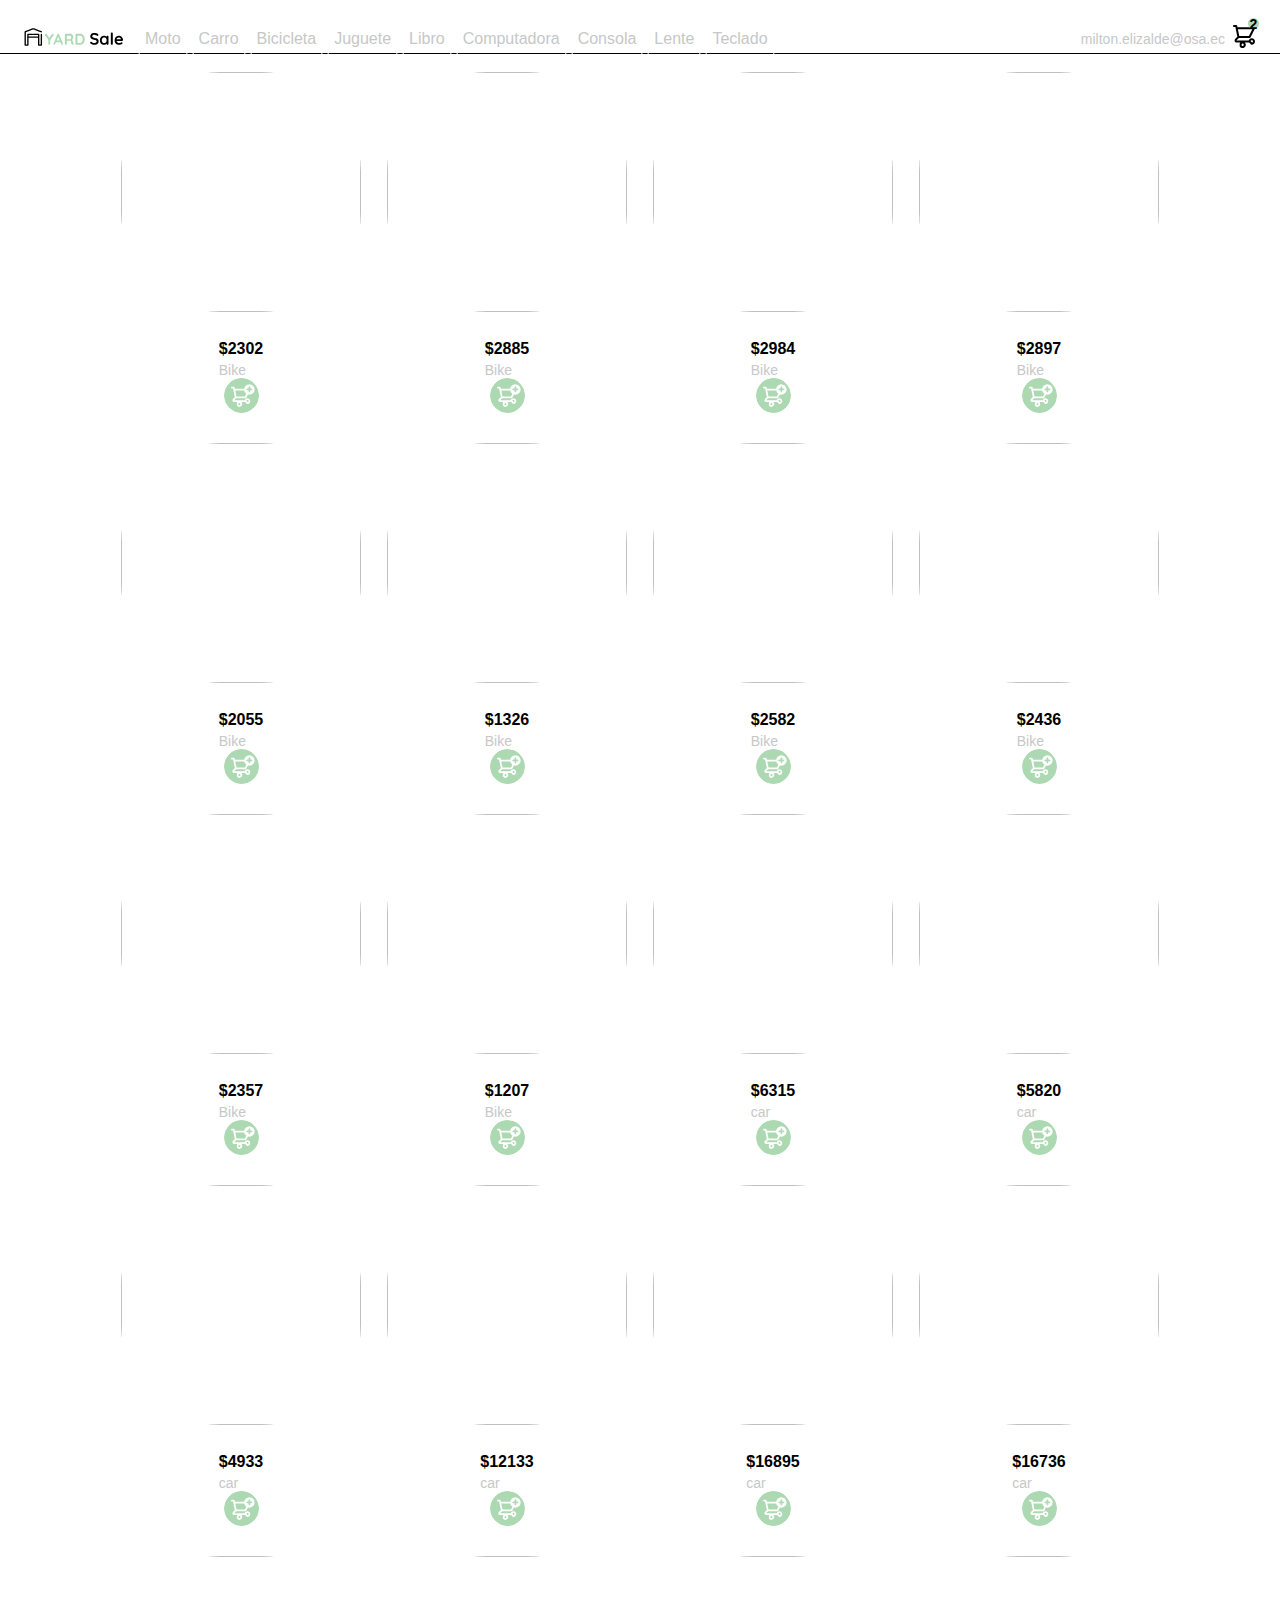
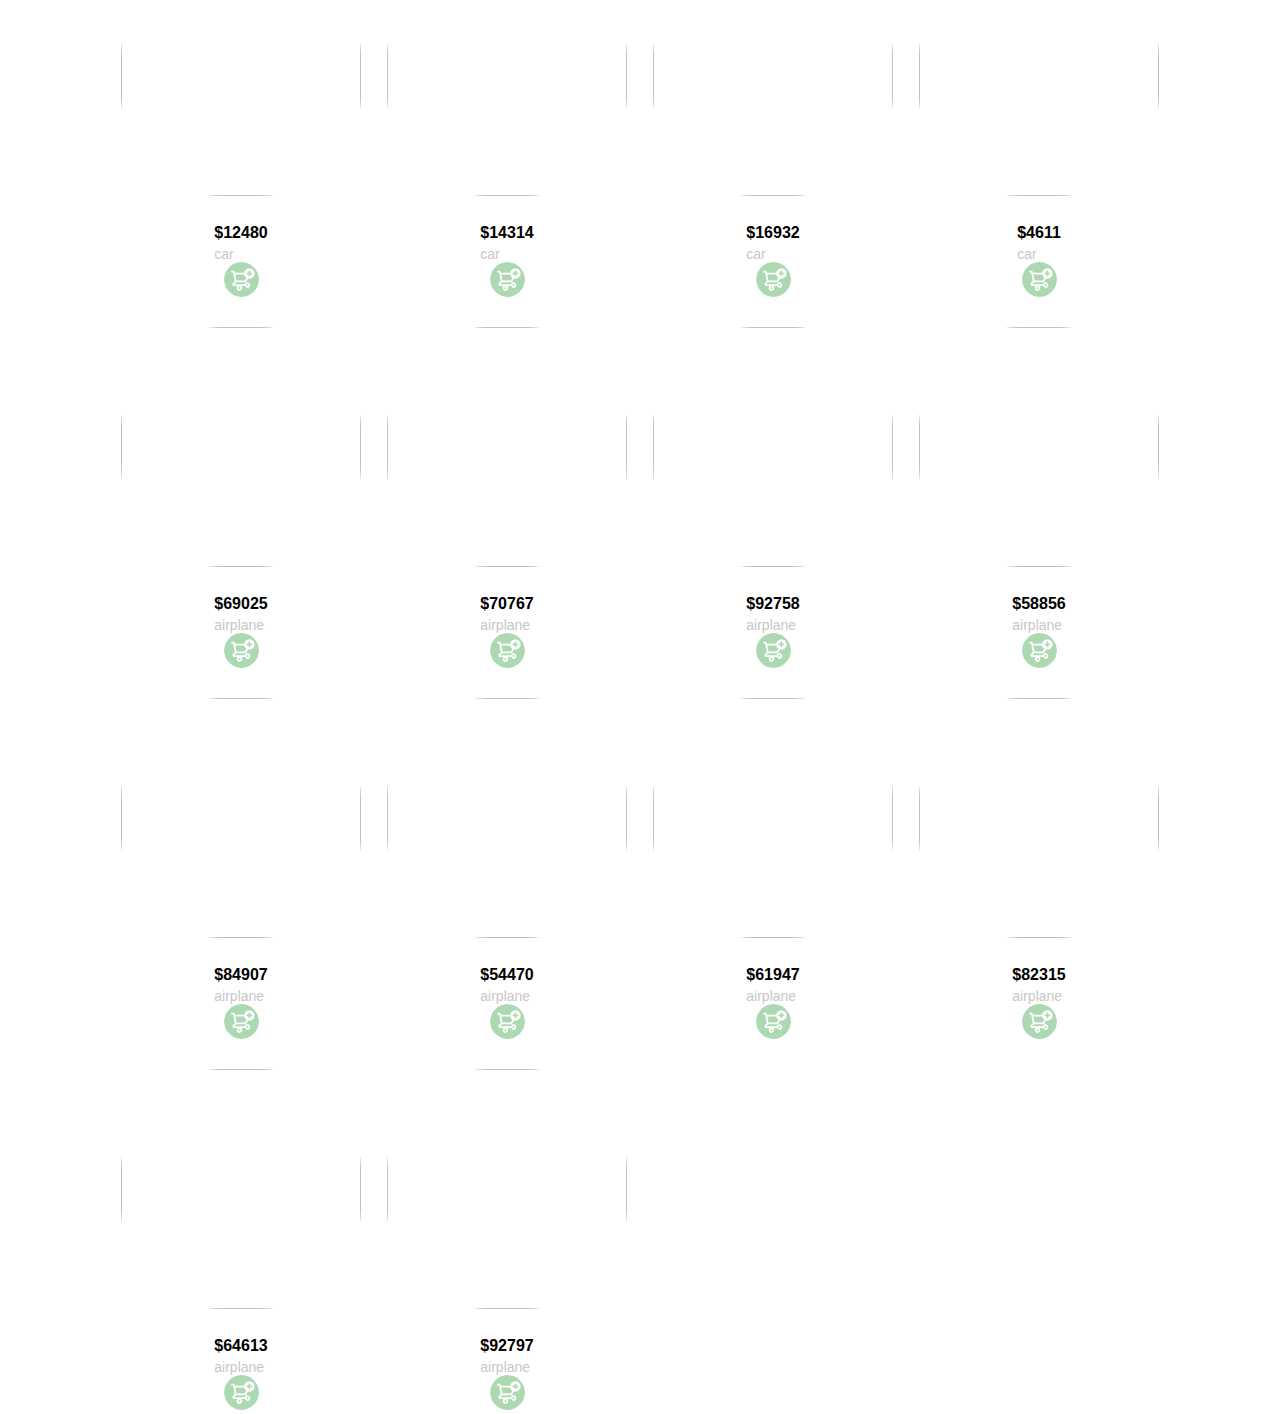
==== index.html @ a2944343 "cambios de interaccion javascript" ====
<!DOCTYPE html>
<html lang="en">
<head>
    <meta charset="UTF-8">
    <meta http-equiv="X-UA-Compatible" content="IE=edge">
    <meta name="viewport" content="width=device-width, initial-scale=1.0">
    <link rel="stylesheet" href="style.css">

    <title>Zona Venta</title>
</head>
<body>
    <nav>
        <img class="nav-menu" src="icons/icon_menu.svg" alt="menu">
        <div class="nav-left">
            <img src="logos/logo_yard_sale.svg" alt="logo" class="nav-logo">
            
            <ul>
                <li><a href="/">Moto</a></li>
                <li><a href="/">Carro</a></li>
                <li><a href="/">Bicicleta</a></li>
                <li><a href="/">Juguete</a></li>
                <li><a href="/">Libro</a></li>
                <li><a href="/">Computadora</a></li>
                <li><a href="/">Consola</a></li>
                <li><a href="/">Lente</a></li>
                <li><a href="/">Teclado</a></li>
            </ul>
        
        </div>
        <div class="nav-rigth">
            <ul>
                <li class="nav-email">milton.elizalde@osa.ec</li>
                <li class="nav-shopping">
                    <img src="icons/icon_shopping_cart.svg" alt="carrito">
                    <div>2</div>
                </li>
            </ul>
        </div>

        <div class="menu-pc ocultar-menu">
            <ul>
                <li>
                    <a href="/" class="titulo">Mis ordenes</a>
                </li>
    
                <li>
                    <a href="/" >Mi cuenta</a>
                </li>
    
                <li>
                    <a href="/" >Salir</a>
                </li>
            </ul>
        </div>

        <div class="mobile-menu ocultar-menu"">
            <span><strong>CATEGORIAS</strong></span>
            <ul>
                <li><a href="/">Moto</a></li>
                <li><a href="/">Carro</a></li>
                <li><a href="/">Bicicleta</a></li>
                <li><a href="/">Juguete</a></li>
                <li><a href="/">Libro</a></li>
                <li><a href="/">Computadora</a></li>
                <li><a href="/">Consola</a></li>
                <li><a href="/">Lente</a></li>
                <li><a href="/">Teclado</a></li>
            </ul>
            <ul>
                <li><a href="/">Mi orden</a></li>
                <li><a href="/">Mi cuenta</a></li>
            </ul>
            <ul>
                <li><a class="email-menu" href="/">alexmol_as@sasas.es</a></li>
                <li><a class="sign-out-menu" href="/">Sign out</a></li>
            </ul>
        </div>
    </nav>

    <aside class="ocultar-orden orden">
        <div class="orden-contenedor">
            <h1 class="orden-title">MI ORDEN</h1>
            <div class="orden-contenido">
                <div class="articulos">
                    <p>
                        <span>
                            10.02.34
                        </span>
                        <span>
                            12 articulos
                        </span>
                    </p>
                    <p>
                        $888.00
                    </p>
                </div>
            </div>
            <div class="carrito">
                <figure>
                    <img src="https://images.pexels.com/photos/104842/bmw-vehicle-ride-bike-104842.jpeg?cs=srgb&dl=pexels-pixabay-104842.jpg&fm=jpg" alt="moto">
                </figure>
                <p>
                    Moto
                </p>
                <p>
                    $ 1485,00
                </p>
            </div>
            <div class="carrito">
                <figure>
                    <img src="https://images.pexels.com/photos/104842/bmw-vehicle-ride-bike-104842.jpeg?cs=srgb&dl=pexels-pixabay-104842.jpg&fm=jpg" alt="moto">
                </figure>
                <p>
                    Moto
                </p>
                <p>
                    $ 1485,00
                </p>
            </div>
            <div class="carrito">
                <figure>
                    <img src="https://images.pexels.com/photos/104842/bmw-vehicle-ride-bike-104842.jpeg?cs=srgb&dl=pexels-pixabay-104842.jpg&fm=jpg" alt="moto">
                </figure>
                <p>
                    Moto
                </p>
                <p>
                    $ 1485,00
                </p>
            </div>
            <div class="carrito">
                <figure>
                    <img src="https://images.pexels.com/photos/104842/bmw-vehicle-ride-bike-104842.jpeg?cs=srgb&dl=pexels-pixabay-104842.jpg&fm=jpg" alt="moto">
                </figure>
                <p>
                    Moto
                </p>
                <p>
                    $ 1485,00
                </p>
            </div>
            <div class="precio">
                <p>
                    <span>Total</span>
                    <p>$4291</p>
                </p>
            </div>
            <button class="primary-button add_shop">
                <img src="icons/bt_add_to_cart.svg" alt="agregar">
                Agregalo!
            </button>
        </div>
    </aside>

    <section class="main-container">
        <div class="cards-container">
            <!--
            <div class="product-card">
                <img src="https://images.pexels.com/photos/104842/bmw-vehicle-ride-bike-104842.jpeg?cs=srgb&dl=pexels-pixabay-104842.jpg&fm=jpg" alt="" class="product-img"/>
               <div class="product-info">
                    <div>
                        <p >
                            $120,00
                        </p>
                        <p>
                            Bike
                        </p>
                    </div> 
                   
                    <figure>
                        <img src="icons/bt_add_to_cart.svg" alt="">
                    </figure>
                </div>

            </div>
            -->
        </div>
    </section>

    <script src="main.js"></script>
    
</body>
</html>
---- style.css ----
:root{
    --Very-light-pink:#C7C7C7;
    --Text-input-field:#F7F7F7;
    --Hospital-green:#ACD9B2;
    --White:#FFFFFF;
    --Black:#000000;
    --Dark:#232830;
    --sm:14px;
    --md:16px;
    --lg:18px
;}
body{
    margin: 0;
    font-family: 'Quicksand', sans-serif;
}

.ingreso{
    width: 100%;
    height: 100vh;
    background-color: floralwhite;
    display: grid;
    place-items: center;
}
.form-container{
    display: grid;
    grid-template-rows: auto 1fr auto;
    justify-items: center;
    width: 300px;
}
.logo{
    width: 150px;
    margin-bottom: 48px;
    justify-self: center;
    display: none;
}
.titulo{
    font-size: var(--lg);
    margin-bottom: 12px;
    text-align: center;
}
.subtitulo{
    color: var(--Very-light-pink);
    font-size: var(--md);
    font-weight: 300;
    margin-top: 0;
    margin-bottom: 32px;
}

.label{
    font-size: var(--sm);
    font-weight: bold;
    margin-bottom: 4px;
    color: black;
}
.input{
    background-color: var(--Text-input-field);
    border: none;
    border-radius: 8px;
    height: 30px;
    font-size: var(--md);
    padding: 6px;
    margin-bottom: 12px;
}
.formulario{
    display: flex;
    flex-direction: column;
    color: var(--White);
    width: 81%;
}

.primary-button{
    background-color: var(--Hospital-green);
    border-radius: 8px;
    border: none;
    width: 100%;
    cursor: pointer;
    font-size: var(--md);
    font-weight: bold;
    height: 50px;
}
.login-button{
    margin-bottom: 30px;
    margin-top: 14px;
}

@media (max-width:640px){
    .logo{
        display: block;
    }
    .form-container{
       /* height: 100%; */
    }
    .formulario{
        height: 100%;
        justify-content: space-between;
    }
}

/* Resend-password */
   
.email-image{
    width: 132px;
    height: 132px;
    border-radius: 50%;
    background-color: var(--Text-input-field);
    display: flex;
    justify-content: center;
    align-items: center;
    margin-bottom: 24px;
}
.email-image img{
    width: 80px;
}

.resend{
    font-size: var(--sm);
}
.resend span{
    color: var(--Very-light-pink);
}
.resend a{
    color: var(--Hospital-green);
    text-decoration: none;
}

/* login */
.olvidado{
    color: var(--Hospital-green);
    font-size: var(--sm);
    text-align: center;
    text-decoration: none;
    margin-bottom: 52px;
}

.input-email{
   margin-bottom:22px; 
}

.secondary-button{
    background-color: var(--White);
    border-radius: 8px;
    border: 1px solid var(--Hospital-green);
    width: 100%;
    cursor: pointer;
    color: var(--Hospital-green);
    font-size: var(--md);
    font-weight: bold;
    height: 50px;
}

/* edit account */
.input-name-account,
.input-email-account,
.input-password-account{
    margin-bottom: 28px;
}
.titulo-account{
    font-size: var(--lg);
    margin-bottom: 22px;
    text-align: center;
}


/* my account */

.value{
    font-size: var(--sm);
    font-weight: bold;
    margin-bottom: 14px;
    color: grey;
}

/* inicio */

.cards-container{
    display: grid;
    grid-template-columns: repeat(auto-fill,240px);
    gap: 26px;
    place-content: center;
}

.product-card{
    width: 240px;
}

.product-card img{
    width: 100%;
    height: 240px;
    border-radius: 100px;
    object-fit: cover;
}

.product-info{
    display: flex;
    justify-content: space-between;
    align-items: center;
    margin-top: 12px;
}

.product-info figure img{
    width: 35px;
    height: 35px;
}

.product-info figure {
   margin: 0;
}

.product-info div p:nth-child(1) {
    font-weight: bold;
    font-size: var(--md);
    margin-top: 0;
    margin-bottom: 4px;
 }
 .product-info div p:nth-child(2) {
    font-size: var(--sm);
    margin-top: 0;
    margin-bottom: 0;
    color: var(--Very-light-pink);
 }


@media (max-width:640px){
    .cards-container{
        grid-template-columns: repeat(auto-fill,140px);
    }
    .product-card{
        width: 140px;
    }
    
    .product-card img{
        width: 140px;
        height: 140px;
    }
}

/*Menu PC*/
.ocultar-menu{
    display: none;
}

.menu-pc{
    position: absolute;
    background-color: var(--White);
    top: 54px;
    right: 0;
    width: 100px;
    height: auto;
    border: 1px solid var(--Very-light-pink);
    border-radius: 6px;
    padding: 20px 20px 0 20px;
}

.menu-pc ul{
        list-style: none;
        padding: 0;
        margin: 0;
}

.menu-pc ul li{
    text-align: end;

}

.menu-pc ul li:nth-child(1),
.menu-pc ul li:nth-child(2){
    font-weight: bold;
    
}

.menu-pc ul li:last-child{
    padding-top: 20px;
    border-top:  1px solid var(--Very-light-pink);;
}

.menu-pc ul li:last-child a{
    color: var(--Hospital-green);
    font-size: var(--sm);
}


.menu-pc ul li a{
    color: var(--Black);
    text-decoration: none;
    margin-bottom: 20px;
    display: inline-block;
}

/*Menu MOVIL*/

.mobile-menu{
    position: absolute;
    top: 54px;
    padding: 24px;
}

.mobile-menu a{
    text-decoration: none;
    color: var(--Black);
    font-weight: bold;
    /*margin-bottom: 24px;*/
    
}

.mobile-menu ul{
    background-color: var(--White);
    padding: 0;
    margin: 24px 0 0 0;
    list-style: none;
}

.mobile-menu ul:nth-child(1){
   border-bottom: 1px solid var(--Very-light-pink);
}

.mobile-menu ul:last-child{
    position: absolute;
    bottom: 0;
}
 
.mobile-menu ul li{
    margin-bottom: 24px;
}

.email-menu{
    font-size: var(--sm);
    font-weight: 300 !important;
}

.sign-out-menu{
    font-size: var(--sm);
    color: var(--Hospital-green) !important;
}

/*MI ORDEN*/



.orden{
    width: 100%;
    height: 100vh;
    display: grid;
    place-items: center;
}

.ocultar-orden{
    display: none;
}

.articulos{
    background-color: var(--White);
    display: grid;
    grid-template-columns: auto 1fr;
    gap: 16px;
    align-items: center;
    background-color: var(--Text-input-field);
    margin-bottom:24px;
    border-radius: 8px;
    padding: 0 24 24 0;
}


.articulos p:nth-child(1){
    display: flex;
    flex-direction: column;
}

.articulos p:nth-child(2){
   text-align: end;
   font-weight: bold;
}

.articulos p span:nth-child(1){
    font-size: var(--md);
    font-weight: bold;
}

.articulos p span:nth-child(2){
    font-size: var(--sm);
    color: var(--Very-light-pink);
}


.orden-title{
    font-size: var(--lg);
    margin-bottom: 40px;
}

.orden-contenedor{
    display: grid;
    grid-template-rows: auto 1fr auto;
    width: 300px;
}

.orden-contenido{
    display: flex;
    flex-direction: column;
}

.carrito{
    display: grid;
    grid-template-columns: auto 1fr auto;
    gap: 16px;
    margin-bottom: 24px;
    align-items: center;
}

.carrito figure{
    margin: 0;
}

.carrito  img{
    width: 70px;
    height: 70px;
    border-radius: 20px;
    object-fit: cover;
}

.carrito p:nth-child(2){
    color: var(--Very-light-pink);
}

.carrito p:nth-child(3){
    color: var(--md);
    font-weight: bold;
}

/*MIS ORDENES*/

.ordenes{
    width: 100%;
    height: 100vh;
    display: grid;
    place-items: center;
}

.ordenes-articulos{
    display: grid;
    grid-template-columns: auto 1fr auto;
    gap: 16px;
    align-items: center;
    margin-bottom:12px;
}


.ordenes-articulos p:nth-child(1){
    display: flex;
    flex-direction: column;
}

.ordenes-articulos p:nth-child(2){
   text-align: end;
   font-weight: bold;
}

.ordenes-articulos p span:nth-child(1){
    font-size: var(--md);
    font-weight: bold;
}

.ordenes-articulos p span:nth-child(2){
    font-size: var(--sm);
    color: var(--Very-light-pink);
}


.ordenes-title{
    font-size: var(--lg);
    margin-bottom: 40px;
}

.ordenes-contenedor{
    display: grid;
    grid-template-rows: auto 1fr auto;
    width: 300px;
}

.ordenes-contenido{
    display: flex;
    flex-direction: column;
}

/*navbar*/
nav{
    display: flex;
    justify-content: space-between;
    padding: 0 24px;
    border-bottom: 1px solid var(--Black);
}

.nav-menu{
    display: none;
    cursor: pointer;
}
.nav-logo{
    width: 100px;
}
.nav-email{
    cursor: pointer;
    color: var(--Very-light-pink);
    font-size: var(--sm);
    margin-right: 7px;
}
.nav-shopping div{
    width: 11px;
    height: 11px;
    background-color: var(--Hospital-green);
    border-radius: 50%;
    font-size: var(--sm);
    font-weight: bold;
    position: absolute;
    top: -6px;
    right: -3px;
    display: flex;
    justify-content:center;
    align-items: center;
}

.nav-shopping{
    cursor: pointer;
    position: relative;
}

.nav-left ul,
.nav-rigth ul{
    list-style: none;
    margin: 0;
    padding: 0;
    display: flex;

    align-items: center;

}
.nav-left{
    display: flex;
    margin-top: 24px;
}
.nav-rigth{
    margin-top: 24px;
}
.nav-left ul{
    margin-left: 12px;
}
.nav-left ul li a,
.nav-rigth ul li a{
    text-decoration: none;
    color: var(--Very-light-pink);
    border: 1px solid var(--White);
    padding: 8px;
    border-radius: 8px;

}

.nav-left ul li a:hover,
.nav-rigth ul li a:hover{
    color: var(--Hospital-green);
    border: 1px solid var(--Hospital-green);
}


.main-container{
    margin-top: 18px;
}

@media (max-width:966px)
{
    .nav-menu{
        display: block;
    }
    .nav-left ul {
        display: none;
    }
    .nav-email{
        display: none;
    }
    .menu-pc{
        display: none;
    }
    
}

@media (min-width:967px){

    .mobile-menu{
        display: none;
    }
    
}

/* PRODUCT ADD */
.add_shop{
    display: flex;
    align-items: center;
    justify-content: center;
}

.details{
    width: 360px;
    padding-bottom: 24px;
    position: absolute;
    right: 0;
}

.details > img:nth-child(1):hover{ 
    cursor: pointer;
}

.details > img:nth-child(1){ 
    position: absolute;
    top: 12px;
    left: 12px;

}

.details > img:nth-child(2){ 
    width: 100%;
    height: 360px;
    object-fit: cover;
    border-radius: 0 0  20px 20px;

}

.details-close {
    background-color: var(--White);
    position: absolute;
    width: 14px;
    height: 14px;
    top: 24px;
    left: 24px;
    z-index: 2;
    padding: 12px;
    border-radius: 50%;
}

.details-close img{
    z-index: 2;
}
.details-close img:hover{
    cursor: pointer;
}

.product-info{
    margin: 24px 24px 0 24px;
    display: flex;
    flex-direction: column;
}

.product-info p:nth-child(1){
   font-weight: bold;
   font-size: var(--md);
   margin-top: 0;
   margin-bottom: 4px;
}

.product-info p:nth-child(2){
    color: var(--Very-light-pink);
    font-size: var(--md);
    margin-top: 0;
    margin-bottom: 36px;
 }

 .product-info p:nth-child(3){
    color: var(--Very-light-pink);
    font-size: var(--sm);
    margin-top: 0;
    margin-bottom: 36px;
 }
 @media(max-width:640px){
    .details{
        width: 100%;
    }
 }

 /*carrito*/
.precio{
    display: grid;
    background-color: var(--Very-light-pink);
    height: 50px;
    border-radius: 4px;
    margin-bottom: 10px;
    grid-template-columns: 5fr 1fr;
    gap: 26px;
}
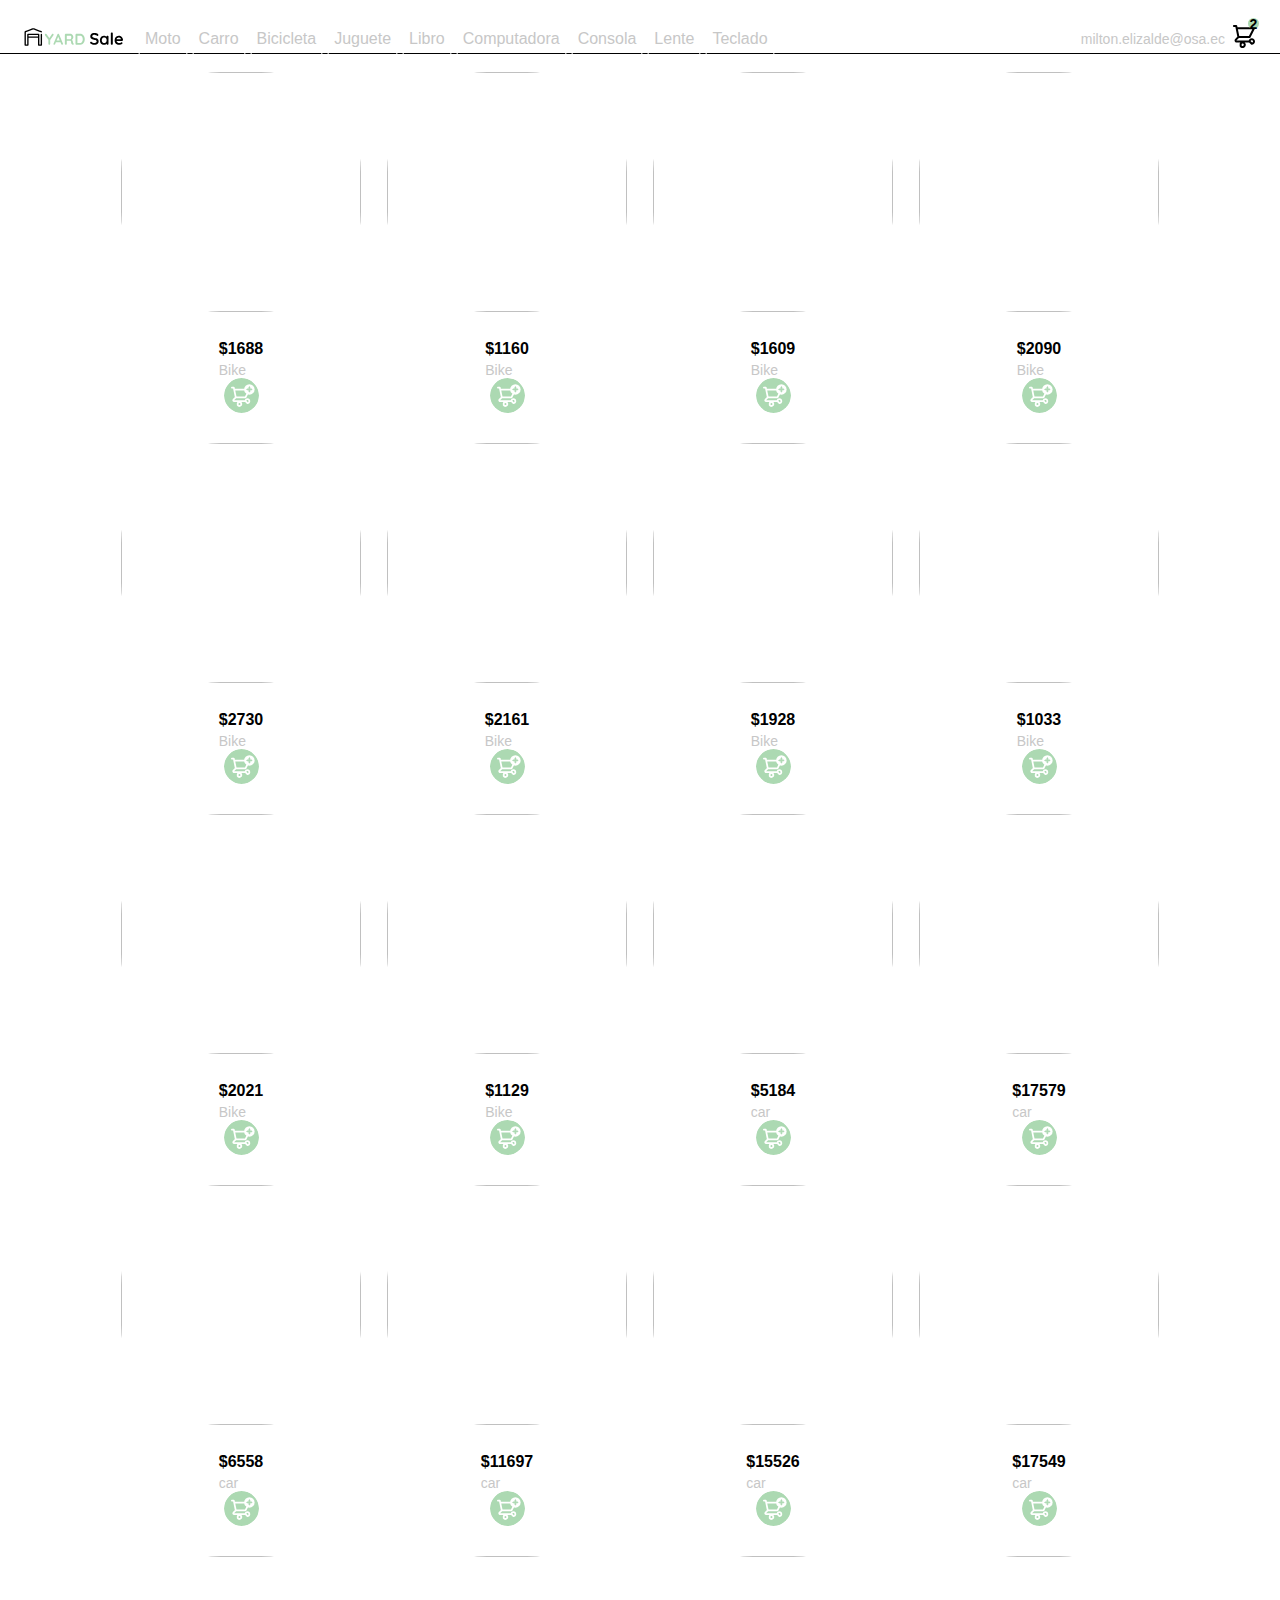
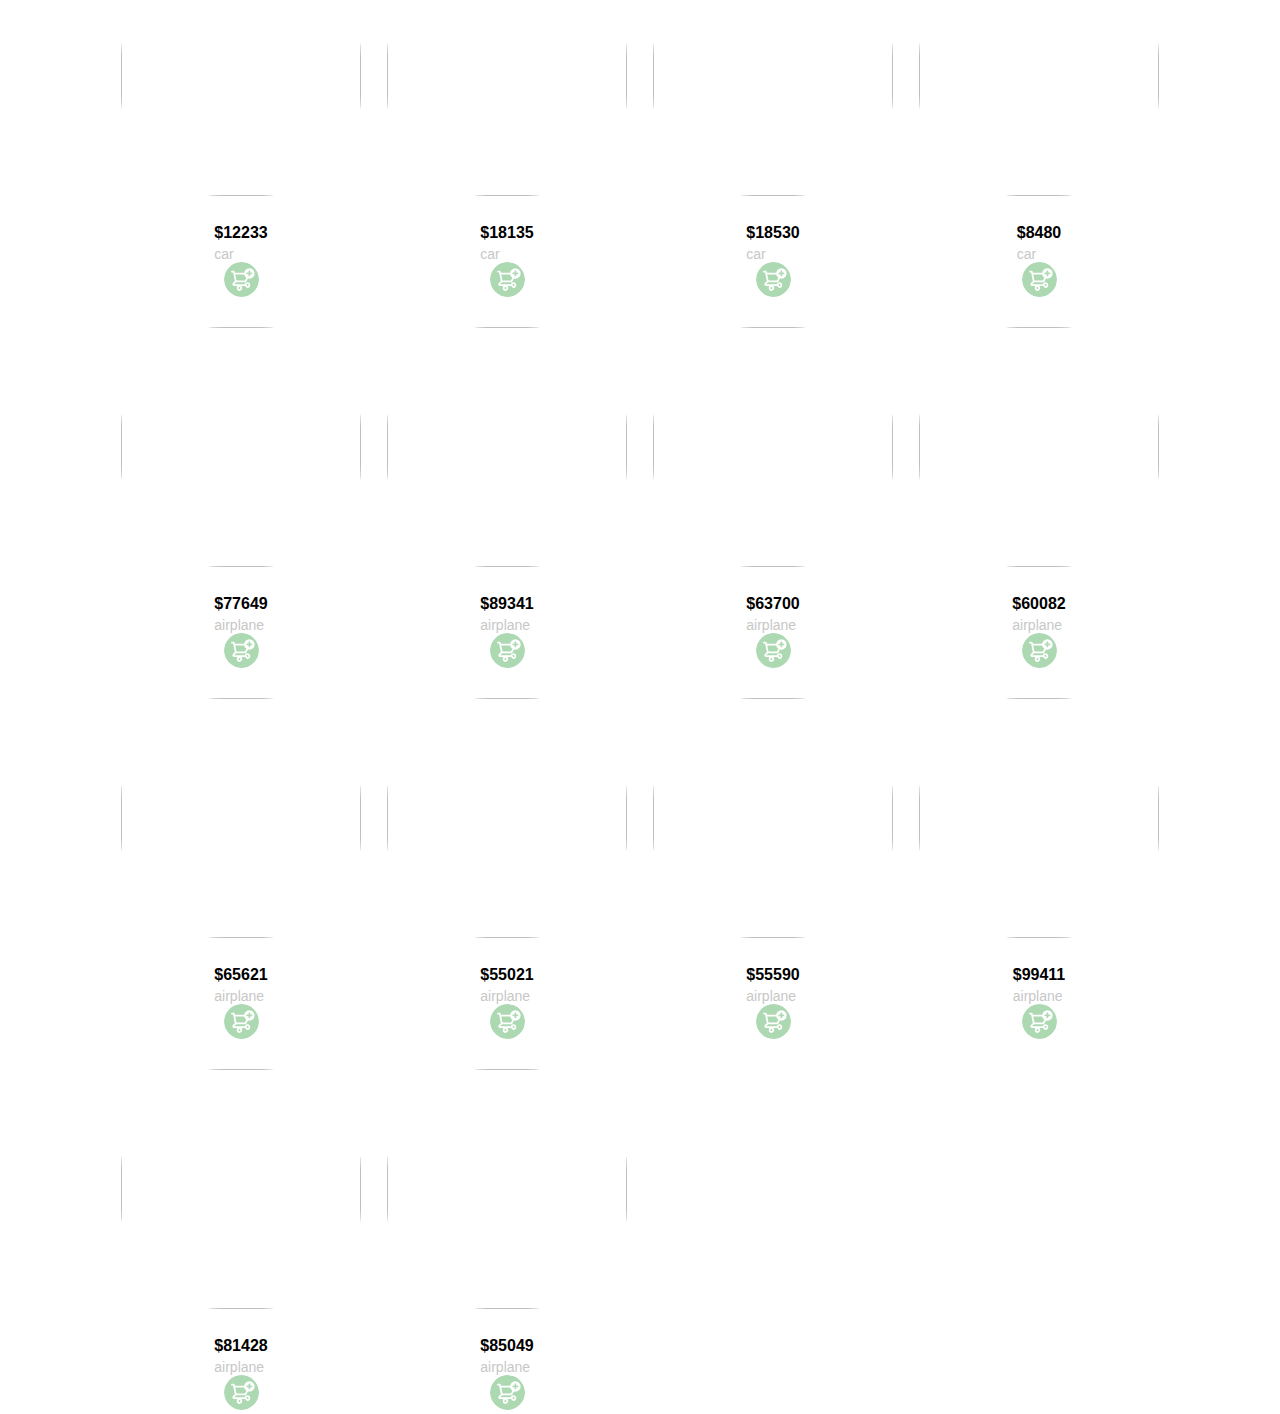
==== commit 5a89de31: "interaccion de componentes" ====
--- a/index.html
+++ b/index.html
@@ -176,7 +176,23 @@
             -->
         </div>
     </section>
-
+    <aside class="details ocultar_detalles">
+        <div class="details-close">
+            <img src="icons/icon_close.png" alt="cerrar"/>
+        </div>
+        <img class="img_details" src="https://images.pexels.com/photos/104842/bmw-vehicle-ride-bike-104842.jpeg?cs=srgb&dl=pexels-pixabay-104842.jpg&fm=jpg" alt="producto">
+        <div class="product-info">
+            <p>$1129,00</p>
+            <p>Moto</p>
+            <p>Es un producto excelente para 
+                poder movilizarte de un lado 
+                a otro cuando lo desees!</p>
+        </div>
+        <button class="primary-button add_shop">
+            <img src="icons/bt_add_to_cart.svg" alt="agregar">
+            Agregalo!
+        </button>
+    </aside>
     <script src="main.js"></script>
     
 </body>
--- a/style.css
+++ b/style.css
@@ -289,6 +289,7 @@
 /*Menu MOVIL*/
 
 .mobile-menu{
+    background-color: var(--White);
     position: absolute;
     top: 54px;
     padding: 24px;
@@ -592,23 +593,40 @@
     display: flex;
     align-items: center;
     justify-content: center;
-}
+    border: 3px solid black;
+    border-radius: 40px;
+}
+
 
 .details{
+    background-color: white;
     width: 360px;
     padding-bottom: 24px;
     position: absolute;
+    left: 0;
     right: 0;
-}
+    top: 0;
+    bottom: 0;
+    margin: auto;
+    height: 555px;
+    border: 3px solid black;
+    border-radius: 40px;
+}
+.ocultar_detalles{
+    display: none;
+}
+
 
 .details > img:nth-child(1):hover{ 
     cursor: pointer;
+
 }
 
 .details > img:nth-child(1){ 
     position: absolute;
     top: 12px;
     left: 12px;
+
 
 }
 
@@ -617,7 +635,8 @@
     height: 360px;
     object-fit: cover;
     border-radius: 0 0  20px 20px;
-
+    border: 1px solid black;
+    border-radius: 40px;
 }
 
 .details-close {
